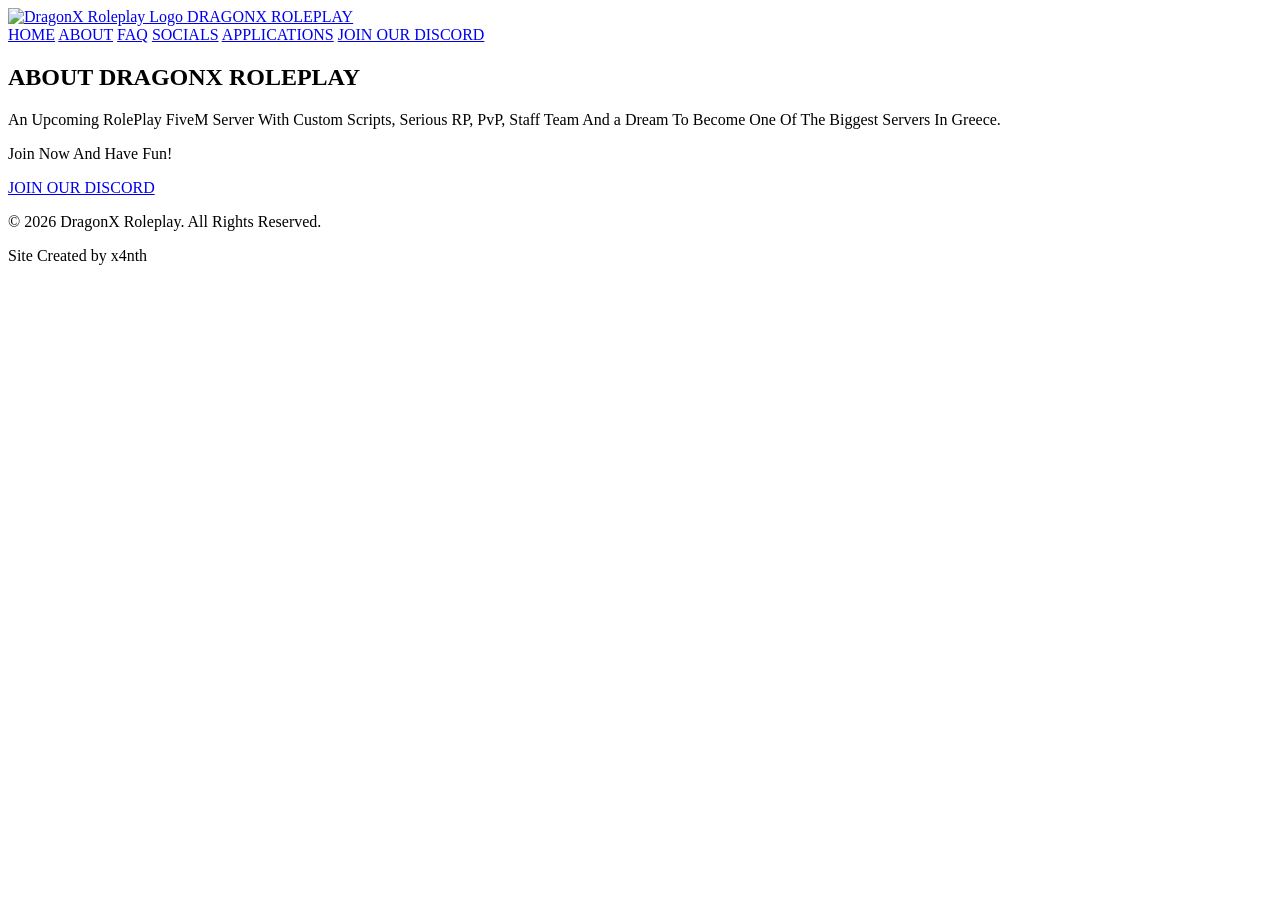
==== about.html @ df118b9e "Create about.html" ====
<!DOCTYPE html>
<html lang="en">
<head>
    <meta charset="UTF-8">
    <meta name="viewport" content="width=device-width, initial-scale=1.0">

    <title>About | DragonX Roleplay</title>

    <link rel="stylesheet" href="style.css">
</head>

<body>

    <!-- ================= NAVBAR ================= -->
    <header class="navbar">

        <div class="nav-left">
            <a href="index.html" class="brand">
                <img src="DragonX_main_logo(1).png" alt="DragonX Roleplay Logo">
                <span>DRAGONX ROLEPLAY</span>
            </a>
        </div>

        <nav class="nav-links">
            <a href="index.html">HOME</a>
            <a href="about.html" class="active">ABOUT</a>
            <a href="faq.html">FAQ</a>
            <a href="socials.html">SOCIALS</a>
            <a href="applications.html">APPLICATIONS</a>

            <a
                href="https://discord.gg/KAFXZauzkg"
                target="_blank"
                rel="noopener noreferrer"
                class="discord-nav"
            >
                JOIN OUR DISCORD
            </a>
        </nav>

    </header>


    <!-- ================= ABOUT PAGE ================= -->
    <main class="about-page">

        <section class="about-content">

            <h1>ABOUT DRAGONX ROLEPLAY</h1>

            <div class="about-line"></div>

            <p>
                An Upcoming RolePlay FiveM Server With Custom Scripts,
                Serious RP, PvP, Staff Team And a Dream To Become One Of
                The Biggest Servers In Greece.
            </p>

            <p>
                Join Now And Have Fun!
            </p>

            <a
                href="https://discord.gg/KAFXZauzkg"
                target="_blank"
                rel="noopener noreferrer"
                class="discord-button"
            >
                JOIN OUR DISCORD
            </a>

        </section>

    </main>


    <!-- ================= FOOTER ================= -->
    <footer class="footer">
        <p>© 2026 DragonX Roleplay. All Rights Reserved.</p>
        <p>Site Created by x4nth</p>
    </footer>


    <script src="script.js"></script>

</body>
</html>
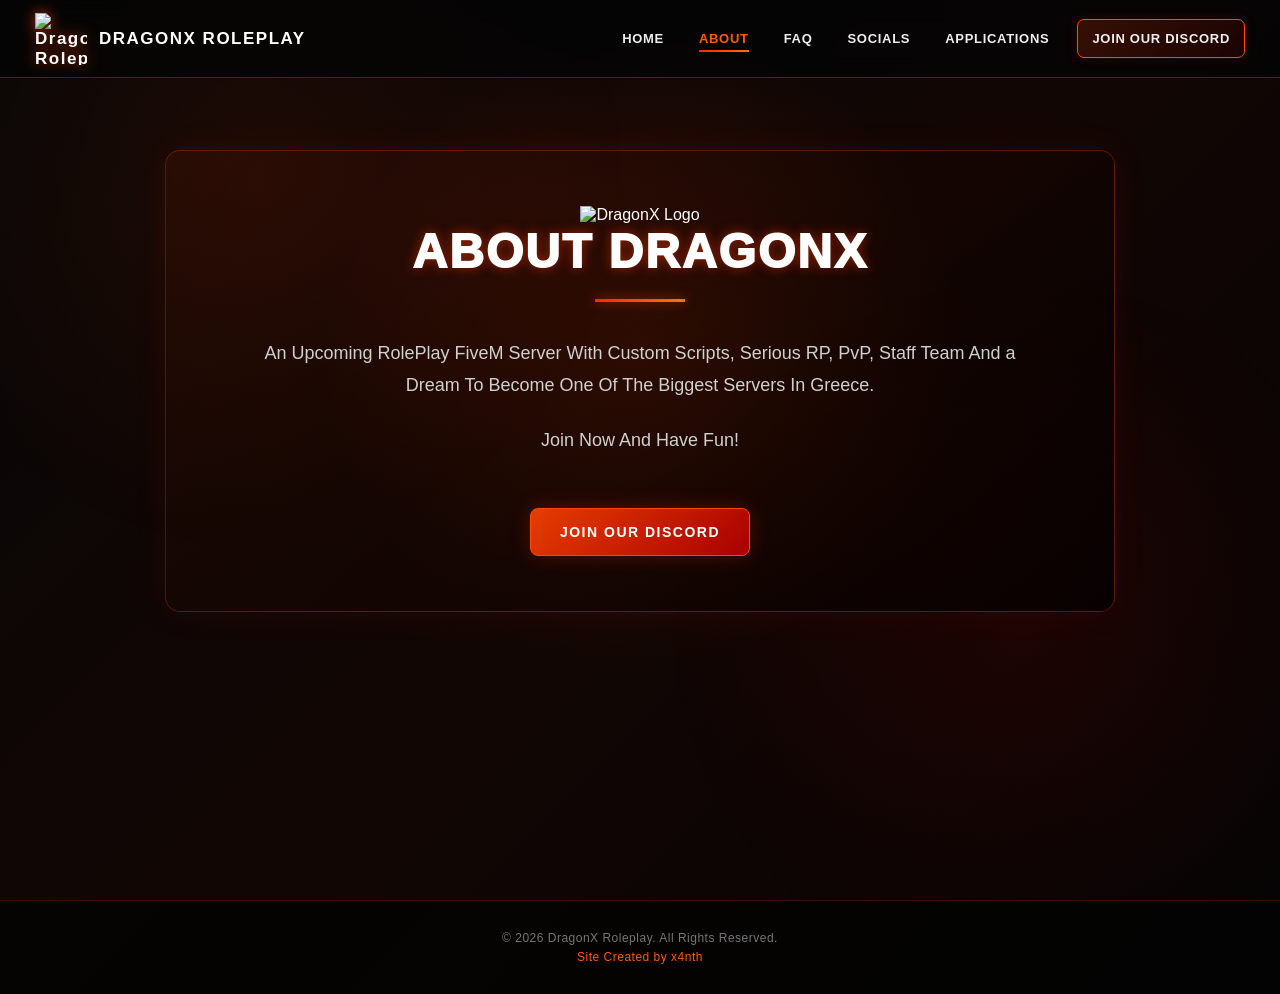
==== commit 3c4f1ae9: "Update about.html" ====
--- a/about.html
+++ b/about.html
@@ -11,77 +11,99 @@
 
 <body>
 
-    <!-- ================= NAVBAR ================= -->
-    <header class="navbar">
+<header class="navbar">
 
-        <div class="nav-left">
-            <a href="index.html" class="brand">
-                <img src="DragonX_main_logo(1).png" alt="DragonX Roleplay Logo">
-                <span>DRAGONX ROLEPLAY</span>
-            </a>
-        </div>
+    <a href="index.html" class="brand">
+        <img src="dragonx-logo.png" alt="DragonX Roleplay Logo">
+        <span>DRAGONX ROLEPLAY</span>
+    </a>
 
-        <nav class="nav-links">
-            <a href="index.html">HOME</a>
-            <a href="about.html" class="active">ABOUT</a>
-            <a href="faq.html">FAQ</a>
-            <a href="socials.html">SOCIALS</a>
-            <a href="applications.html">APPLICATIONS</a>
+    <nav class="nav-links">
 
-            <a
-                href="https://discord.gg/KAFXZauzkg"
-                target="_blank"
-                rel="noopener noreferrer"
-                class="discord-nav"
-            >
-                JOIN OUR DISCORD
-            </a>
-        </nav>
+        <a href="index.html">HOME</a>
 
-    </header>
+        <a href="about.html" class="active">
+            ABOUT
+        </a>
+
+        <a href="faq.html">
+            FAQ
+        </a>
+
+        <a href="socials.html">
+            SOCIALS
+        </a>
+
+        <a href="applications.html">
+            APPLICATIONS
+        </a>
+
+        <a
+            href="https://discord.gg/KAFXZauzkg"
+            target="_blank"
+            rel="noopener noreferrer"
+            class="discord-nav"
+        >
+            JOIN OUR DISCORD
+        </a>
+
+    </nav>
+
+</header>
 
 
-    <!-- ================= ABOUT PAGE ================= -->
-    <main class="about-page">
+<main class="about-page">
 
-        <section class="about-content">
+    <section class="about-content">
 
-            <h1>ABOUT DRAGONX ROLEPLAY</h1>
+        <img
+            src="dragonx-logo.png"
+            alt="DragonX Logo"
+            class="page-logo"
+        >
 
-            <div class="about-line"></div>
+        <h1>ABOUT DRAGONX</h1>
 
-            <p>
-                An Upcoming RolePlay FiveM Server With Custom Scripts,
-                Serious RP, PvP, Staff Team And a Dream To Become One Of
-                The Biggest Servers In Greece.
-            </p>
+        <div class="about-line"></div>
 
-            <p>
-                Join Now And Have Fun!
-            </p>
+        <p>
+            An Upcoming RolePlay FiveM Server With Custom Scripts,
+            Serious RP, PvP, Staff Team And a Dream To Become One
+            Of The Biggest Servers In Greece.
+        </p>
 
-            <a
-                href="https://discord.gg/KAFXZauzkg"
-                target="_blank"
-                rel="noopener noreferrer"
-                class="discord-button"
-            >
-                JOIN OUR DISCORD
-            </a>
+        <p>
+            Join Now And Have Fun!
+        </p>
 
-        </section>
+        <a
+            href="https://discord.gg/KAFXZauzkg"
+            target="_blank"
+            rel="noopener noreferrer"
+            class="discord-button"
+        >
+            JOIN OUR DISCORD
+        </a>
 
-    </main>
+    </section>
+
+</main>
 
 
-    <!-- ================= FOOTER ================= -->
-    <footer class="footer">
-        <p>© 2026 DragonX Roleplay. All Rights Reserved.</p>
-        <p>Site Created by x4nth</p>
-    </footer>
+<footer class="footer">
+
+    <p>
+        © 2026 DragonX Roleplay. All Rights Reserved.
+    </p>
+
+    <p>
+        Site Created by x4nth
+    </p>
+
+</footer>
 
 
-    <script src="script.js"></script>
+<script src="script.js"></script>
 
 </body>
 </html>
--- a/style.css
+++ b/style.css
@@ -0,0 +1,1510 @@
+/* =========================================
+   DRAGONX ROLEPLAY
+   MAIN STYLE SHEET
+   ========================================= */
+
+
+/* =========================================
+   RESET
+   ========================================= */
+
+* {
+    margin: 0;
+    padding: 0;
+    box-sizing: border-box;
+}
+
+html {
+    scroll-behavior: smooth;
+}
+
+body {
+    min-height: 100vh;
+    font-family: Arial, Helvetica, sans-serif;
+    color: #ffffff;
+    background:
+        radial-gradient(circle at 50% 35%, rgba(255, 70, 0, 0.16), transparent 35%),
+        linear-gradient(135deg, #070707, #120604, #050505);
+    overflow-x: hidden;
+    opacity: 0;
+    transition: opacity 0.5s ease;
+}
+
+body.page-loaded {
+    opacity: 1;
+}
+
+body.page-exit {
+    opacity: 0;
+}
+
+
+/* =========================================
+   GLOBAL BACKGROUND
+   ========================================= */
+
+body::before {
+    content: "";
+    position: fixed;
+    inset: 0;
+    pointer-events: none;
+    z-index: -1;
+
+    background:
+        radial-gradient(
+            circle at 20% 20%,
+            rgba(255, 70, 0, 0.08),
+            transparent 30%
+        ),
+        radial-gradient(
+            circle at 80% 70%,
+            rgba(255, 0, 0, 0.07),
+            transparent 30%
+        );
+}
+
+
+/* =========================================
+   NAVBAR
+   ========================================= */
+
+.navbar {
+    position: fixed;
+    top: 0;
+    left: 0;
+
+    width: 100%;
+    min-height: 78px;
+
+    display: flex;
+    align-items: center;
+    justify-content: space-between;
+
+    padding: 10px 35px;
+
+    background: rgba(5, 5, 5, 0.88);
+    border-bottom: 1px solid rgba(255, 70, 0, 0.35);
+
+    backdrop-filter: blur(12px);
+
+    z-index: 1000;
+
+    transition:
+        background 0.3s ease,
+        box-shadow 0.3s ease;
+}
+
+.navbar.scrolled {
+    background: rgba(3, 3, 3, 0.97);
+
+    box-shadow:
+        0 5px 30px rgba(255, 50, 0, 0.15);
+}
+
+
+/* =========================================
+   BRAND
+   ========================================= */
+
+.brand {
+    display: flex;
+    align-items: center;
+    gap: 12px;
+
+    color: white;
+    text-decoration: none;
+
+    font-size: 17px;
+    font-weight: 900;
+    letter-spacing: 1.5px;
+}
+
+.brand img {
+    width: 52px;
+    height: 52px;
+
+    object-fit: contain;
+
+    filter:
+        drop-shadow(0 0 7px rgba(255, 60, 0, 0.7));
+
+    transition: transform 0.3s ease;
+}
+
+.brand:hover img {
+    transform: rotate(-4deg) scale(1.08);
+}
+
+
+/* =========================================
+   NAVIGATION LINKS
+   ========================================= */
+
+.nav-links {
+    display: flex;
+    align-items: center;
+    gap: 7px;
+}
+
+.nav-links a {
+    position: relative;
+
+    padding: 11px 14px;
+
+    color: #eeeeee;
+    text-decoration: none;
+
+    font-size: 13px;
+    font-weight: 800;
+    letter-spacing: 0.7px;
+
+    transition:
+        color 0.25s ease,
+        background 0.25s ease,
+        transform 0.25s ease;
+}
+
+.nav-links a::after {
+    content: "";
+
+    position: absolute;
+
+    left: 14px;
+    right: 14px;
+    bottom: 5px;
+
+    height: 2px;
+
+    background: linear-gradient(
+        90deg,
+        #ff2600,
+        #ff7300
+    );
+
+    transform: scaleX(0);
+    transform-origin: center;
+
+    transition: transform 0.25s ease;
+}
+
+.nav-links a:hover {
+    color: #ff6a00;
+}
+
+.nav-links a:hover::after,
+.nav-links a.active::after {
+    transform: scaleX(1);
+}
+
+.nav-links a.active {
+    color: #ff5a00;
+}
+
+
+/* =========================================
+   DISCORD NAV BUTTON
+   ========================================= */
+
+.discord-nav {
+    margin-left: 7px;
+
+    border: 1px solid #ff4b00;
+    border-radius: 7px;
+
+    background:
+        linear-gradient(
+            135deg,
+            rgba(255, 60, 0, 0.2),
+            rgba(180, 0, 0, 0.12)
+        );
+
+    box-shadow:
+        0 0 12px rgba(255, 50, 0, 0.15);
+}
+
+.discord-nav::after {
+    display: none;
+}
+
+.discord-nav:hover {
+    color: white !important;
+
+    background:
+        linear-gradient(
+            135deg,
+            #ff4b00,
+            #c90000
+        );
+
+    transform: translateY(-2px);
+
+    box-shadow:
+        0 0 20px rgba(255, 60, 0, 0.4);
+}
+
+
+/* =========================================
+   HOME
+   ========================================= */
+
+.home {
+    min-height: 100vh;
+
+    display: flex;
+    align-items: center;
+    justify-content: center;
+
+    padding: 120px 25px 80px;
+
+    text-align: center;
+
+    position: relative;
+}
+
+.home::before {
+    content: "";
+
+    position: absolute;
+    inset: 0;
+
+    background:
+        radial-gradient(
+            ellipse at center,
+            rgba(255, 60, 0, 0.13),
+            transparent 55%
+        );
+
+    pointer-events: none;
+}
+
+.home-content {
+    position: relative;
+    z-index: 1;
+
+    display: flex;
+    align-items: center;
+    flex-direction: column;
+}
+
+
+/* =========================================
+   HOME LOGO
+   ========================================= */
+
+.home-logo {
+    width: min(390px, 75vw);
+
+    max-height: 390px;
+
+    object-fit: contain;
+
+    filter:
+        drop-shadow(0 0 15px rgba(255, 50, 0, 0.55))
+        drop-shadow(0 0 45px rgba(255, 30, 0, 0.2));
+
+    animation: logoFloat 4s ease-in-out infinite;
+}
+
+@keyframes logoFloat {
+
+    0%,
+    100% {
+        transform: translateY(0);
+    }
+
+    50% {
+        transform: translateY(-10px);
+    }
+}
+
+
+/* =========================================
+   WELCOME TEXT
+   ========================================= */
+
+.welcome-text {
+    margin-top: 10px;
+
+    min-height: 58px;
+
+    color: white;
+
+    font-size: clamp(27px, 5vw, 55px);
+    font-weight: 950;
+
+    letter-spacing: 3px;
+
+    text-shadow:
+        0 0 8px rgba(255, 70, 0, 0.8),
+        0 0 25px rgba(255, 30, 0, 0.45);
+}
+
+#welcomeText {
+    border-right: 3px solid #ff4b00;
+
+    padding-right: 7px;
+
+    animation: cursorBlink 0.8s infinite;
+}
+
+@keyframes cursorBlink {
+
+    0%,
+    50% {
+        border-color: #ff4b00;
+    }
+
+    51%,
+    100% {
+        border-color: transparent;
+    }
+}
+
+
+/* =========================================
+   HOME DESCRIPTION
+   ========================================= */
+
+.home-description {
+    margin-top: 10px;
+
+    color: #bdbdbd;
+
+    font-size: 14px;
+    letter-spacing: 3px;
+}
+
+
+/* =========================================
+   BUTTONS
+   ========================================= */
+
+.discord-button {
+    position: relative;
+
+    display: inline-flex;
+    align-items: center;
+    justify-content: center;
+
+    margin-top: 30px;
+
+    min-width: 220px;
+    padding: 15px 28px;
+
+    color: white;
+    text-decoration: none;
+
+    border: 1px solid #ff4b00;
+    border-radius: 8px;
+
+    background:
+        linear-gradient(
+            135deg,
+            #e63d00,
+            #a90000
+        );
+
+    font-size: 14px;
+    font-weight: 900;
+    letter-spacing: 1.5px;
+
+    overflow: hidden;
+
+    box-shadow:
+        0 0 20px rgba(255, 50, 0, 0.25);
+
+    transition:
+        transform 0.25s ease,
+        box-shadow 0.25s ease;
+}
+
+.discord-button:hover {
+    transform: translateY(-4px) scale(1.03);
+
+    box-shadow:
+        0 0 20px rgba(255, 70, 0, 0.55),
+        0 0 50px rgba(255, 30, 0, 0.2);
+}
+
+.discord-button.clicked {
+    transform: scale(0.96);
+}
+
+
+/* =========================================
+   RIPPLE
+   ========================================= */
+
+.button-ripple {
+    position: absolute;
+
+    width: 10px;
+    height: 10px;
+
+    background: rgba(255, 255, 255, 0.4);
+
+    border-radius: 50%;
+
+    transform: translate(-50%, -50%);
+
+    animation: ripple 0.6s linear;
+
+    pointer-events: none;
+}
+
+@keyframes ripple {
+
+    from {
+        width: 10px;
+        height: 10px;
+        opacity: 0.8;
+    }
+
+    to {
+        width: 500px;
+        height: 500px;
+        opacity: 0;
+    }
+}
+
+
+/* =========================================
+   GENERAL PAGE CONTENT
+   ========================================= */
+
+.about-page,
+.faq-page,
+.socials-page,
+.applications-page {
+    min-height: 100vh;
+
+    padding:
+        150px
+        25px
+        100px;
+
+    display: flex;
+    justify-content: center;
+    align-items: flex-start;
+}
+
+.about-content,
+.faq-content,
+.socials-content,
+.applications-content {
+    width: min(950px, 100%);
+    text-align: center;
+}
+
+
+/* =========================================
+   PAGE TITLES
+   ========================================= */
+
+.about-content h1,
+.faq-content h1,
+.socials-content h1,
+.applications-content > h1 {
+    font-size: clamp(28px, 5vw, 48px);
+
+    font-weight: 950;
+
+    letter-spacing: 2px;
+
+    text-shadow:
+        0 0 12px rgba(255, 60, 0, 0.5);
+}
+
+.about-line,
+.faq-line,
+.socials-line,
+.applications-line {
+    width: 90px;
+    height: 3px;
+
+    margin: 20px auto 35px;
+
+    background:
+        linear-gradient(
+            90deg,
+            #ff2800,
+            #ff7500
+        );
+
+    box-shadow:
+        0 0 12px rgba(255, 70, 0, 0.7);
+}
+
+
+/* =========================================
+   ABOUT
+   ========================================= */
+
+.about-content {
+    padding: 55px 45px;
+
+    background:
+        linear-gradient(
+            145deg,
+            rgba(255, 55, 0, 0.07),
+            rgba(0, 0, 0, 0.65)
+        );
+
+    border: 1px solid rgba(255, 70, 0, 0.3);
+    border-radius: 15px;
+
+    box-shadow:
+        0 0 35px rgba(255, 40, 0, 0.08);
+}
+
+.about-content p {
+    max-width: 780px;
+
+    margin: 0 auto 22px;
+
+    color: #d0d0d0;
+
+    font-size: 18px;
+    line-height: 1.8;
+}
+
+
+/* =========================================
+   FAQ
+   ========================================= */
+
+.faq-content {
+    text-align: center;
+}
+
+.faq-item {
+    margin-bottom: 13px;
+
+    text-align: left;
+
+    border: 1px solid rgba(255, 70, 0, 0.3);
+    border-radius: 10px;
+
+    overflow: hidden;
+
+    background: rgba(10, 10, 10, 0.75);
+
+    transition:
+        border-color 0.25s ease,
+        box-shadow 0.25s ease;
+}
+
+.faq-item:hover {
+    border-color: rgba(255, 80, 0, 0.7);
+}
+
+.faq-item.open {
+    box-shadow:
+        0 0 20px rgba(255, 50, 0, 0.12);
+}
+
+.faq-question {
+    width: 100%;
+
+    display: flex;
+    align-items: center;
+    justify-content: space-between;
+
+    padding: 20px;
+
+    border: 0;
+
+    background: transparent;
+
+    color: white;
+
+    font-size: 16px;
+    font-weight: 800;
+
+    text-align: left;
+
+    cursor: pointer;
+}
+
+.faq-question span {
+    color: #ff5a00;
+
+    font-size: 25px;
+
+    transition: transform 0.25s ease;
+}
+
+.faq-item.open .faq-question span {
+    transform: rotate(180deg);
+}
+
+.faq-answer {
+    max-height: 0;
+
+    overflow: hidden;
+
+    transition:
+        max-height 0.35s ease;
+}
+
+.faq-answer p {
+    padding: 0 20px 20px;
+
+    color: #bdbdbd;
+
+    line-height: 1.7;
+}
+
+
+/* =========================================
+   SOCIALS
+   ========================================= */
+
+.socials-description {
+    max-width: 650px;
+
+    margin: 0 auto 35px;
+
+    color: #aaa;
+
+    line-height: 1.7;
+}
+
+.social-card {
+    display: flex;
+    align-items: center;
+
+    width: min(650px, 100%);
+
+    margin: 15px auto;
+
+    padding: 20px 25px;
+
+    color: white;
+    text-decoration: none;
+
+    border: 1px solid rgba(255, 70, 0, 0.3);
+    border-radius: 12px;
+
+    background:
+        linear-gradient(
+            110deg,
+            rgba(255, 50, 0, 0.08),
+            rgba(0, 0, 0, 0.65)
+        );
+
+    transition:
+        transform 0.25s ease,
+        border-color 0.25s ease,
+        box-shadow 0.25s ease;
+}
+
+.social-card:hover {
+    transform: translateX(7px);
+
+    border-color: #ff5500;
+
+    box-shadow:
+        0 0 25px rgba(255, 50, 0, 0.2);
+}
+
+.social-icon {
+    width: 55px;
+    height: 55px;
+
+    display: flex;
+    align-items: center;
+    justify-content: center;
+
+    margin-right: 18px;
+
+    border-radius: 12px;
+
+    background:
+        linear-gradient(
+            135deg,
+            #ff4b00,
+            #b40000
+        );
+
+    box-shadow:
+        0 0 18px rgba(255, 50, 0, 0.25);
+}
+
+.social-icon svg {
+    width: 28px;
+    height: 28px;
+
+    fill: white;
+}
+
+.discord-symbol {
+    font-size: 25px;
+    font-weight: 950;
+}
+
+.social-info {
+    flex: 1;
+    text-align: left;
+}
+
+.social-info h2 {
+    font-size: 16px;
+    letter-spacing: 1px;
+}
+
+.social-info p {
+    margin-top: 5px;
+
+    color: #999;
+
+    font-size: 13px;
+}
+
+.social-arrow {
+    color: #ff5a00;
+
+    font-size: 25px;
+}
+
+
+/* =========================================
+   APPLICATIONS
+   ========================================= */
+
+.application-warning {
+    max-width: 850px;
+
+    margin: 0 auto 25px;
+
+    padding: 25px;
+
+    text-align: left;
+
+    border: 1px solid #ff4b00;
+    border-left: 5px solid #ff2600;
+    border-radius: 10px;
+
+    background:
+        linear-gradient(
+            135deg,
+            rgba(255, 50, 0, 0.13),
+            rgba(20, 5, 3, 0.9)
+        );
+
+    box-shadow:
+        0 0 25px rgba(255, 50, 0, 0.1);
+}
+
+.warning-title {
+    display: flex;
+    align-items: center;
+    gap: 10px;
+
+    margin-bottom: 15px;
+
+    color: #ff6500;
+
+    font-size: 22px;
+    font-weight: 950;
+}
+
+.warning-icon {
+    font-size: 25px;
+}
+
+.application-warning p {
+    margin-top: 10px;
+
+    color: #ddd;
+
+    line-height: 1.7;
+}
+
+
+/* =========================================
+   APPLICATION BUTTON
+   ========================================= */
+
+.application-main-button,
+.private-chat-button {
+    padding: 15px 30px;
+
+    border: 1px solid #ff4b00;
+    border-radius: 8px;
+
+    color: white;
+
+    background:
+        linear-gradient(
+            135deg,
+            #e83f00,
+            #a90000
+        );
+
+    font-size: 14px;
+    font-weight: 900;
+    letter-spacing: 1px;
+
+    cursor: pointer;
+
+    box-shadow:
+        0 0 18px rgba(255, 50, 0, 0.2);
+
+    transition:
+        transform 0.25s ease,
+        box-shadow 0.25s ease;
+}
+
+.application-main-button:hover,
+.private-chat-button:hover {
+    transform: translateY(-3px);
+
+    box-shadow:
+        0 0 25px rgba(255, 60, 0, 0.45);
+}
+
+
+/* =========================================
+   ROLE SELECTION
+   ========================================= */
+
+.role-selection {
+    max-width: 850px;
+
+    margin: 30px auto;
+
+    padding: 30px;
+
+    border: 1px solid rgba(255, 70, 0, 0.35);
+    border-radius: 12px;
+
+    background: rgba(8, 8, 8, 0.85);
+}
+
+.role-selection h2 {
+    margin-bottom: 10px;
+}
+
+.role-selection p {
+    color: #aaa;
+}
+
+.role-buttons {
+    display: grid;
+
+    grid-template-columns: repeat(2, 1fr);
+
+    gap: 15px;
+
+    margin-top: 25px;
+}
+
+.role-button {
+    padding: 17px;
+
+    border: 1px solid rgba(255, 70, 0, 0.4);
+    border-radius: 8px;
+
+    color: white;
+
+    background: #111;
+
+    font-weight: 900;
+
+    cursor: pointer;
+
+    transition:
+        background 0.25s ease,
+        transform 0.25s ease,
+        border-color 0.25s ease;
+}
+
+.role-button:hover {
+    background:
+        linear-gradient(
+            135deg,
+            #e53f00,
+            #a60000
+        );
+
+    border-color: #ff5a00;
+
+    transform: translateY(-3px);
+}
+
+
+/* =========================================
+   APPLICATION FORM
+   ========================================= */
+
+.application-form {
+    max-width: 850px;
+
+    margin: 30px auto;
+
+    padding: 35px;
+
+    text-align: left;
+
+    border: 1px solid rgba(255, 70, 0, 0.35);
+    border-radius: 12px;
+
+    background: rgba(8, 8, 8, 0.9);
+}
+
+.application-form h2 {
+    margin-bottom: 20px;
+
+    text-align: center;
+}
+
+.selected-role {
+    margin-bottom: 25px;
+
+    padding: 13px;
+
+    border-radius: 7px;
+
+    background: rgba(255, 60, 0, 0.08);
+
+    color: #aaa;
+}
+
+.selected-role strong {
+    color: #ff6200;
+}
+
+.application-form label {
+    display: block;
+
+    margin-bottom: 10px;
+
+    font-weight: 800;
+}
+
+.application-form textarea,
+.chat-input-area textarea {
+    width: 100%;
+
+    resize: vertical;
+
+    padding: 15px;
+
+    border: 1px solid rgba(255, 70, 0, 0.3);
+    border-radius: 8px;
+
+    outline: none;
+
+    color: white;
+
+    background: #0d0d0d;
+
+    font-family: inherit;
+
+    transition:
+        border-color 0.25s ease,
+        box-shadow 0.25s ease;
+}
+
+.application-form textarea:focus,
+.chat-input-area textarea:focus {
+    border-color: #ff5500;
+
+    box-shadow:
+        0 0 15px rgba(255, 60, 0, 0.15);
+}
+
+.private-chat-info {
+    margin: 25px 0;
+
+    padding: 20px;
+
+    border-left: 3px solid #ff4b00;
+
+    background: rgba(255, 50, 0, 0.05);
+}
+
+.private-chat-info h3 {
+    color: #ff5c00;
+
+    margin-bottom: 8px;
+}
+
+.private-chat-info p {
+    margin-top: 7px;
+
+    color: #aaa;
+
+    line-height: 1.6;
+}
+
+
+/* =========================================
+   PRIVATE CHAT
+   ========================================= */
+
+.private-chat {
+    max-width: 850px;
+
+    margin: 30px auto;
+
+    overflow: hidden;
+
+    text-align: left;
+
+    border: 1px solid #ff4b00;
+    border-radius: 12px;
+
+    background: #080808;
+
+    box-shadow:
+        0 0 35px rgba(255, 50, 0, 0.15);
+}
+
+.private-chat-header {
+    display: flex;
+    align-items: center;
+    justify-content: space-between;
+
+    padding: 18px 20px;
+
+    border-bottom: 1px solid rgba(255, 70, 0, 0.3);
+
+    background:
+        linear-gradient(
+            90deg,
+            rgba(255, 50, 0, 0.12),
+            transparent
+        );
+}
+
+.private-chat-header h2 {
+    font-size: 16px;
+}
+
+.close-chat {
+    width: 35px;
+    height: 35px;
+
+    border: 1px solid rgba(255, 70, 0, 0.4);
+    border-radius: 6px;
+
+    color: white;
+
+    background: #111;
+
+    font-size: 25px;
+
+    cursor: pointer;
+}
+
+.close-chat:hover {
+    background: #b90000;
+}
+
+.chat-messages {
+    min-height: 300px;
+    max-height: 450px;
+
+    overflow-y: auto;
+
+    padding: 20px;
+}
+
+.chat-message {
+    max-width: 80%;
+
+    margin-bottom: 15px;
+
+    padding: 12px 15px;
+
+    border-radius: 10px;
+
+    background: #151515;
+}
+
+.chat-message strong {
+    color: #ff6200;
+
+    font-size: 13px;
+}
+
+.chat-message p {
+    margin-top: 6px;
+
+    color: #ddd;
+
+    line-height: 1.5;
+}
+
+.user-message {
+    margin-left: auto;
+
+    border-right: 3px solid #ff4b00;
+}
+
+.staff-message {
+    border-left: 3px solid #ff4b00;
+}
+
+.chat-input-area {
+    padding: 15px;
+
+    border-top: 1px solid rgba(255, 70, 0, 0.25);
+}
+
+.chat-controls {
+    display: flex;
+
+    align-items: center;
+    justify-content: flex-end;
+
+    gap: 10px;
+
+    margin-top: 10px;
+}
+
+.photo-button,
+.send-button {
+    padding: 10px 16px;
+
+    border: 1px solid rgba(255, 70, 0, 0.5);
+    border-radius: 6px;
+
+    color: white;
+
+    background: #111;
+
+    font-size: 12px;
+    font-weight: 800;
+
+    cursor: pointer;
+
+    transition: 0.25s ease;
+}
+
+.photo-button:hover,
+.send-button:hover {
+    background: #d83c00;
+
+    border-color: #ff5a00;
+}
+
+
+/* =========================================
+   LOADING SCREEN
+   ========================================= */
+
+#loading-screen {
+    position: fixed;
+
+    inset: 0;
+
+    z-index: 9999;
+
+    display: flex;
+    align-items: center;
+    justify-content: center;
+    flex-direction: column;
+
+    gap: 20px;
+
+    background:
+        radial-gradient(
+            circle,
+            rgba(255, 60, 0, 0.14),
+            #030303 65%
+        );
+
+    transition:
+        opacity 0.7s ease,
+        visibility 0.7s ease;
+}
+
+#loading-screen.loaded {
+    opacity: 0;
+    visibility: hidden;
+}
+
+.loading-logo {
+    width: 170px;
+
+    object-fit: contain;
+
+    animation: loadingSpin 2s linear infinite;
+
+    filter:
+        drop-shadow(0 0 15px rgba(255, 60, 0, 0.7));
+}
+
+@keyframes loadingSpin {
+
+    from {
+        transform: rotate(0deg);
+    }
+
+    to {
+        transform: rotate(360deg);
+    }
+}
+
+.loading-text {
+    color: #ff5a00;
+
+    font-size: 14px;
+    font-weight: 900;
+
+    letter-spacing: 5px;
+}
+
+.loading-text span {
+    animation: loadingDots 1.2s infinite;
+}
+
+.loading-text span:nth-child(2) {
+    animation-delay: 0.2s;
+}
+
+.loading-text span:nth-child(3) {
+    animation-delay: 0.4s;
+}
+
+@keyframes loadingDots {
+
+    0%,
+    20% {
+        opacity: 0;
+    }
+
+    50%,
+    100% {
+        opacity: 1;
+    }
+}
+
+
+/* =========================================
+   HIDDEN
+   ========================================= */
+
+.hidden {
+    display: none !important;
+}
+
+
+/* =========================================
+   FOOTER
+   ========================================= */
+
+.footer {
+    width: 100%;
+
+    padding: 25px 20px;
+
+    text-align: center;
+
+    border-top: 1px solid rgba(255, 70, 0, 0.2);
+
+    background: rgba(3, 3, 3, 0.8);
+}
+
+.footer p {
+    margin: 5px 0;
+
+    color: #777;
+
+    font-size: 12px;
+    letter-spacing: 0.5px;
+}
+
+.footer p:last-child {
+    color: #ff5a00;
+}
+
+
+/* =========================================
+   MOBILE MENU
+   ========================================= */
+
+.mobile-menu-button {
+    display: none;
+
+    width: 42px;
+    height: 42px;
+
+    border: 1px solid rgba(255, 70, 0, 0.5);
+    border-radius: 7px;
+
+    color: white;
+
+    background: #111;
+
+    font-size: 22px;
+
+    cursor: pointer;
+}
+
+
+/* =========================================
+   RESPONSIVE
+   ========================================= */
+
+@media (max-width: 1000px) {
+
+    .navbar {
+        padding: 10px 20px;
+    }
+
+    .brand span {
+        display: none;
+    }
+
+    .nav-links {
+        gap: 2px;
+    }
+
+    .nav-links a {
+        padding: 10px 8px;
+
+        font-size: 11px;
+    }
+
+}
+
+
+@media (max-width: 750px) {
+
+    .navbar {
+        min-height: 68px;
+    }
+
+    .brand img {
+        width: 46px;
+        height: 46px;
+    }
+
+    .mobile-menu-button {
+        display: block;
+    }
+
+    .nav-links {
+        position: absolute;
+
+        top: 68px;
+        left: 0;
+
+        width: 100%;
+
+        display: none;
+        flex-direction: column;
+        align-items: stretch;
+
+        padding: 12px;
+
+        background: rgba(5, 5, 5, 0.98);
+
+        border-bottom: 1px solid rgba(255, 70, 0, 0.3);
+    }
+
+    .nav-links.mobile-open {
+        display: flex;
+    }
+
+    .nav-links a {
+        width: 100%;
+
+        padding: 14px;
+
+        text-align: center;
+    }
+
+    .discord-nav {
+        margin-left: 0;
+    }
+
+    .home {
+        padding-top: 110px;
+    }
+
+    .home-logo {
+        width: min(300px, 80vw);
+    }
+
+    .welcome-text {
+        font-size: clamp(23px, 7vw, 40px);
+        letter-spacing: 1px;
+    }
+
+    .home-description {
+        font-size: 11px;
+        letter-spacing: 1.5px;
+    }
+
+    .about-page,
+    .faq-page,
+    .socials-page,
+    .applications-page {
+        padding:
+            110px
+            15px
+            70px;
+    }
+
+    .about-content {
+        padding: 35px 20px;
+    }
+
+    .about-content p {
+        font-size: 16px;
+    }
+
+    .role-buttons {
+        grid-template-columns: 1fr;
+    }
+
+    .application-form {
+        padding: 25px 18px;
+    }
+
+    .chat-message {
+        max-width: 92%;
+    }
+
+}
+
+
+@media (max-width: 450px) {
+
+    .home-logo {
+        width: 240px;
+    }
+
+    .welcome-text {
+        font-size: 24px;
+    }
+
+    .discord-button {
+        min-width: 190px;
+        padding: 13px 20px;
+    }
+
+    .social-card {
+        padding: 15px;
+    }
+
+    .social-icon {
+        width: 45px;
+        height: 45px;
+        margin-right: 12px;
+    }
+
+    .social-info h2 {
+        font-size: 14px;
+    }
+
+    .social-info p {
+        font-size: 11px;
+    }
+
+}
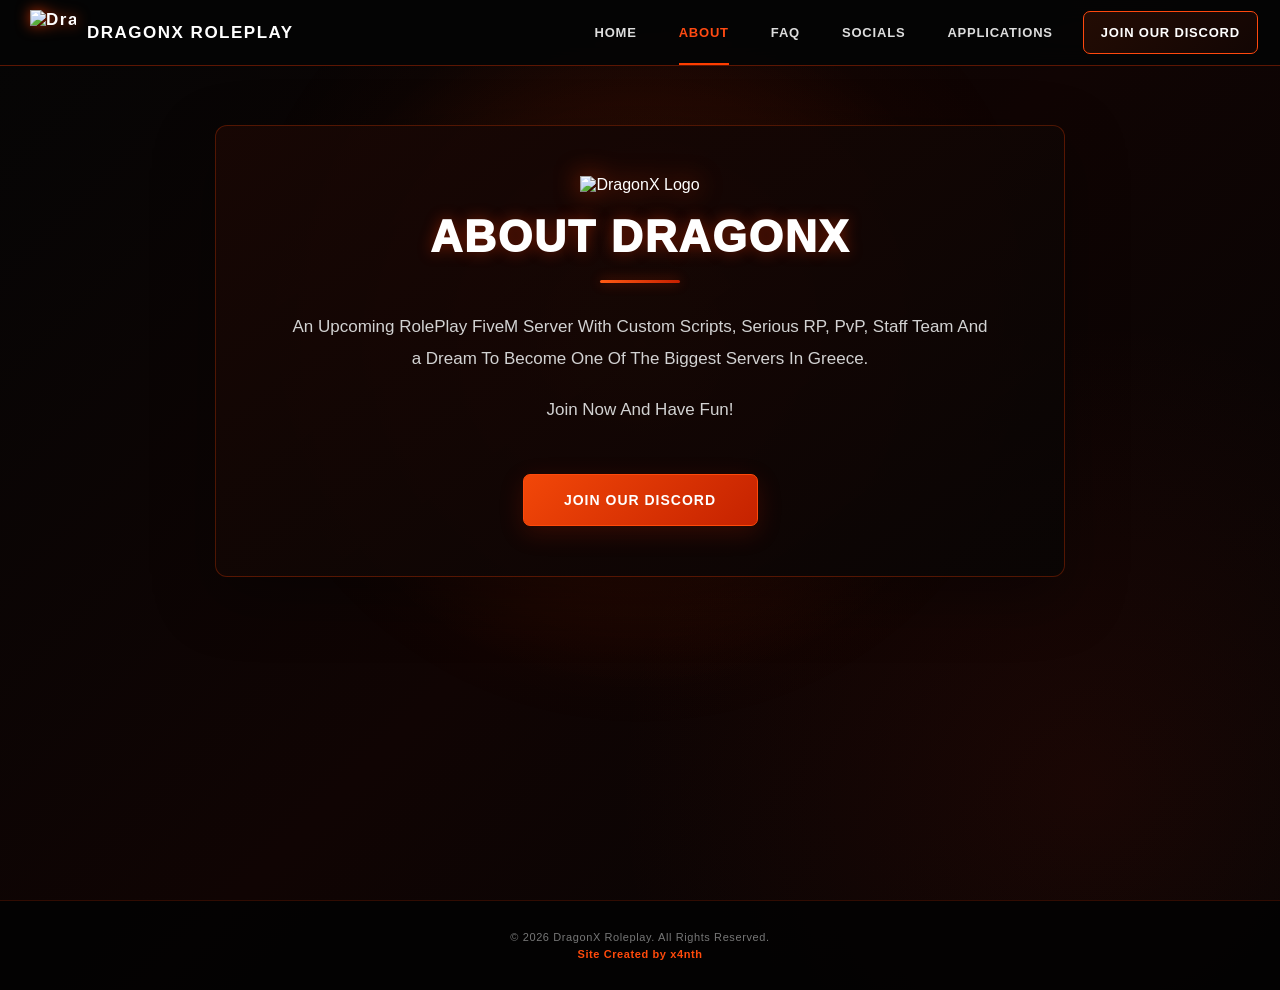
==== commit 0b95ffa0: "Update about.html" ====
--- a/about.html
+++ b/about.html
@@ -14,7 +14,7 @@
 <header class="navbar">
 
     <a href="index.html" class="brand">
-        <img src="dragonx-logo.png" alt="DragonX Roleplay Logo">
+        <img src="images/DragonX_main_logo.png" alt="DragonX Roleplay Logo">
         <span>DRAGONX ROLEPLAY</span>
     </a>
 
@@ -57,7 +57,7 @@
     <section class="about-content">
 
         <img
-            src="dragonx-logo.png"
+            src="images/DragonX_main_logo.png"
             alt="DragonX Logo"
             class="page-logo"
         >
--- a/style.css
+++ b/style.css
@@ -1,12 +1,12 @@
-/* =========================================
+/* =========================================================
    DRAGONX ROLEPLAY
    MAIN STYLE SHEET
-   ========================================= */
-
-
-/* =========================================
+   ========================================================= */
+
+
+/* =========================================================
    RESET
-   ========================================= */
+   ========================================================= */
 
 * {
     margin: 0;
@@ -20,70 +20,84 @@
 
 body {
     min-height: 100vh;
-    font-family: Arial, Helvetica, sans-serif;
+
+    font-family:
+        Arial,
+        Helvetica,
+        sans-serif;
+
     color: #ffffff;
-    background:
-        radial-gradient(circle at 50% 35%, rgba(255, 70, 0, 0.16), transparent 35%),
-        linear-gradient(135deg, #070707, #120604, #050505);
-    overflow-x: hidden;
-    opacity: 0;
-    transition: opacity 0.5s ease;
-}
-
-body.page-loaded {
-    opacity: 1;
-}
-
-body.page-exit {
-    opacity: 0;
-}
-
-
-/* =========================================
-   GLOBAL BACKGROUND
-   ========================================= */
-
-body::before {
-    content: "";
-    position: fixed;
-    inset: 0;
-    pointer-events: none;
-    z-index: -1;
 
     background:
         radial-gradient(
-            circle at 20% 20%,
-            rgba(255, 70, 0, 0.08),
-            transparent 30%
+            circle at 50% 35%,
+            rgba(255, 65, 0, 0.18),
+            transparent 38%
         ),
         radial-gradient(
-            circle at 80% 70%,
-            rgba(255, 0, 0, 0.07),
-            transparent 30%
-        );
-}
-
-
-/* =========================================
+            circle at 85% 80%,
+            rgba(180, 25, 0, 0.10),
+            transparent 35%
+        ),
+        linear-gradient(
+            135deg,
+            #050505 0%,
+            #100403 50%,
+            #050505 100%
+        );
+
+    overflow-x: hidden;
+}
+
+
+/* =========================================================
+   GLOBAL
+   ========================================================= */
+
+a {
+    color: inherit;
+    text-decoration: none;
+}
+
+button,
+input,
+textarea {
+    font-family: inherit;
+}
+
+button {
+    cursor: pointer;
+}
+
+::selection {
+    background: #ff3d00;
+    color: #ffffff;
+}
+
+
+/* =========================================================
    NAVBAR
-   ========================================= */
+   ========================================================= */
 
 .navbar {
     position: fixed;
+
     top: 0;
     left: 0;
 
     width: 100%;
-    min-height: 78px;
+    height: 66px;
 
     display: flex;
     align-items: center;
     justify-content: space-between;
 
-    padding: 10px 35px;
-
-    background: rgba(5, 5, 5, 0.88);
-    border-bottom: 1px solid rgba(255, 70, 0, 0.35);
+    padding: 0 22px 0 30px;
+
+    background: rgba(5, 5, 5, 0.94);
+
+    border-bottom:
+        1px solid rgba(255, 55, 0, 0.35);
 
     backdrop-filter: blur(12px);
 
@@ -95,214 +109,300 @@
 }
 
 .navbar.scrolled {
-    background: rgba(3, 3, 3, 0.97);
+    background: rgba(3, 3, 3, 0.98);
 
     box-shadow:
-        0 5px 30px rgba(255, 50, 0, 0.15);
-}
-
-
-/* =========================================
+        0 5px 30px rgba(0, 0, 0, 0.45);
+}
+
+
+/* =========================================================
    BRAND
-   ========================================= */
+   ========================================================= */
 
 .brand {
     display: flex;
+
     align-items: center;
-    gap: 12px;
-
-    color: white;
-    text-decoration: none;
+
+    gap: 11px;
+
+    min-width: 0;
+
+    color: #ffffff;
 
     font-size: 17px;
     font-weight: 900;
+
     letter-spacing: 1.5px;
+
+    white-space: nowrap;
 }
 
 .brand img {
-    width: 52px;
-    height: 52px;
+    width: 46px;
+    height: 46px;
+
+    display: block;
 
     object-fit: contain;
 
+    flex-shrink: 0;
+
     filter:
-        drop-shadow(0 0 7px rgba(255, 60, 0, 0.7));
-
-    transition: transform 0.3s ease;
+        drop-shadow(
+            0 0 7px rgba(255, 60, 0, 0.75)
+        );
+
+    transition:
+        transform 0.3s ease,
+        filter 0.3s ease;
 }
 
 .brand:hover img {
-    transform: rotate(-4deg) scale(1.08);
-}
-
-
-/* =========================================
-   NAVIGATION LINKS
-   ========================================= */
+    transform: scale(1.08) rotate(-2deg);
+
+    filter:
+        drop-shadow(
+            0 0 13px rgba(255, 70, 0, 0.95)
+        );
+}
+
+
+/* =========================================================
+   NAV LINKS
+   ========================================================= */
 
 .nav-links {
     display: flex;
+
     align-items: center;
-    gap: 7px;
-}
-
-.nav-links a {
+
+    gap: 8px;
+
+    height: 100%;
+}
+
+.nav-links > a {
     position: relative;
 
-    padding: 11px 14px;
-
-    color: #eeeeee;
-    text-decoration: none;
+    display: flex;
+
+    align-items: center;
+    justify-content: center;
+
+    height: 100%;
+
+    padding: 0 17px;
+
+    color: #dddddd;
 
     font-size: 13px;
     font-weight: 800;
-    letter-spacing: 0.7px;
+
+    letter-spacing: 0.8px;
 
     transition:
         color 0.25s ease,
-        background 0.25s ease,
+        background 0.25s ease;
+}
+
+.nav-links > a:hover {
+    color: #ff4a12;
+}
+
+.nav-links > a::after {
+    content: "";
+
+    position: absolute;
+
+    left: 17px;
+    right: 17px;
+
+    bottom: 0;
+
+    height: 2px;
+
+    background: #ff3d00;
+
+    transform: scaleX(0);
+
+    transform-origin: center;
+
+    transition:
         transform 0.25s ease;
 }
 
-.nav-links a::after {
-    content: "";
-
-    position: absolute;
-
-    left: 14px;
-    right: 14px;
-    bottom: 5px;
-
-    height: 2px;
-
-    background: linear-gradient(
-        90deg,
-        #ff2600,
-        #ff7300
-    );
-
-    transform: scaleX(0);
-    transform-origin: center;
-
-    transition: transform 0.25s ease;
-}
-
-.nav-links a:hover {
-    color: #ff6a00;
-}
-
-.nav-links a:hover::after,
-.nav-links a.active::after {
+.nav-links > a:hover::after,
+.nav-links > a.active::after {
     transform: scaleX(1);
 }
 
-.nav-links a.active {
-    color: #ff5a00;
-}
-
-
-/* =========================================
+.nav-links > a.active {
+    color: #ff4a12;
+}
+
+
+/* =========================================================
    DISCORD NAV BUTTON
-   ========================================= */
+   ========================================================= */
 
 .discord-nav {
-    margin-left: 7px;
-
-    border: 1px solid #ff4b00;
+    margin-left: 5px;
+
+    height: 43px !important;
+
+    padding: 0 17px !important;
+
+    border: 1px solid #ff480e;
+
     border-radius: 7px;
 
     background:
         linear-gradient(
             135deg,
-            rgba(255, 60, 0, 0.2),
-            rgba(180, 0, 0, 0.12)
-        );
+            rgba(255, 65, 0, 0.12),
+            rgba(120, 15, 0, 0.12)
+        );
+
+    color: #ffffff !important;
 
     box-shadow:
-        0 0 12px rgba(255, 50, 0, 0.15);
+        0 0 0 rgba(255, 60, 0, 0);
+
+    transition:
+        background 0.25s ease,
+        box-shadow 0.25s ease,
+        transform 0.25s ease !important;
 }
 
 .discord-nav::after {
-    display: none;
+    display: none !important;
 }
 
 .discord-nav:hover {
-    color: white !important;
-
     background:
         linear-gradient(
             135deg,
-            #ff4b00,
-            #c90000
-        );
-
-    transform: translateY(-2px);
+            #ff4a0b,
+            #c51e00
+        );
+
+    color: #ffffff !important;
 
     box-shadow:
-        0 0 20px rgba(255, 60, 0, 0.4);
-}
-
-
-/* =========================================
+        0 0 18px rgba(255, 60, 0, 0.35);
+
+    transform: translateY(-1px);
+}
+
+
+/* =========================================================
+   MOBILE MENU
+   ========================================================= */
+
+.mobile-menu-button {
+    display: none;
+
+    width: 42px;
+    height: 42px;
+
+    border: 1px solid rgba(255, 65, 0, 0.6);
+
+    border-radius: 7px;
+
+    background: #120705;
+
+    color: #ffffff;
+
+    font-size: 21px;
+
+    transition:
+        background 0.2s ease,
+        color 0.2s ease;
+}
+
+.mobile-menu-button:hover,
+.mobile-menu-button.active {
+    background: #e72e00;
+}
+
+
+/* =========================================================
    HOME
-   ========================================= */
+   ========================================================= */
 
 .home {
     min-height: 100vh;
 
     display: flex;
+
     align-items: center;
     justify-content: center;
 
-    padding: 120px 25px 80px;
-
-    text-align: center;
-
     position: relative;
+
+    padding:
+        110px
+        30px
+        90px;
 }
 
 .home::before {
     content: "";
 
     position: absolute;
-    inset: 0;
+
+    inset: 66px 0 0;
+
+    pointer-events: none;
 
     background:
         radial-gradient(
             ellipse at center,
-            rgba(255, 60, 0, 0.13),
+            rgba(255, 60, 0, 0.12),
             transparent 55%
         );
-
-    pointer-events: none;
 }
 
 .home-content {
     position: relative;
-    z-index: 1;
+
+    z-index: 2;
+
+    width: min(1100px, 100%);
 
     display: flex;
+
     align-items: center;
+    justify-content: center;
+
     flex-direction: column;
-}
-
-
-/* =========================================
+
+    text-align: center;
+}
+
+
+/* =========================================================
    HOME LOGO
-   ========================================= */
+   ========================================================= */
 
 .home-logo {
-    width: min(390px, 75vw);
-
-    max-height: 390px;
+    width: 180px;
+    height: 180px;
 
     object-fit: contain;
 
+    margin-bottom: 20px;
+
     filter:
-        drop-shadow(0 0 15px rgba(255, 50, 0, 0.55))
-        drop-shadow(0 0 45px rgba(255, 30, 0, 0.2));
-
-    animation: logoFloat 4s ease-in-out infinite;
+        drop-shadow(
+            0 0 12px rgba(255, 55, 0, 0.7)
+        );
+
+    animation:
+        logoFloat 4s ease-in-out infinite,
+        logoGlow 2.5s ease-in-out infinite alternate;
 }
 
 @keyframes logoFloat {
@@ -313,164 +413,188 @@
     }
 
     50% {
-        transform: translateY(-10px);
-    }
-}
-
-
-/* =========================================
+        transform: translateY(-8px);
+    }
+}
+
+@keyframes logoGlow {
+
+    from {
+        filter:
+            drop-shadow(
+                0 0 8px rgba(255, 55, 0, 0.55)
+            );
+    }
+
+    to {
+        filter:
+            drop-shadow(
+                0 0 23px rgba(255, 55, 0, 0.9)
+            );
+    }
+}
+
+
+/* =========================================================
    WELCOME TEXT
-   ========================================= */
+   ========================================================= */
 
 .welcome-text {
-    margin-top: 10px;
-
-    min-height: 58px;
-
-    color: white;
-
-    font-size: clamp(27px, 5vw, 55px);
+    min-height: 78px;
+
+    max-width: 100%;
+
+    color: #ffffff;
+
+    font-size:
+        clamp(
+            35px,
+            5vw,
+            61px
+        );
+
+    line-height: 1.15;
+
     font-weight: 950;
 
-    letter-spacing: 3px;
+    letter-spacing: 2px;
+
+    text-transform: uppercase;
 
     text-shadow:
-        0 0 8px rgba(255, 70, 0, 0.8),
-        0 0 25px rgba(255, 30, 0, 0.45);
-}
-
-#welcomeText {
-    border-right: 3px solid #ff4b00;
-
-    padding-right: 7px;
-
-    animation: cursorBlink 0.8s infinite;
+        0 0 8px rgba(255, 60, 0, 0.85),
+        0 0 25px rgba(255, 45, 0, 0.42);
+
+    word-break: break-word;
+}
+
+#welcomeText::after {
+    content: "";
+
+    display: inline-block;
+
+    width: 3px;
+    height: 0.95em;
+
+    margin-left: 6px;
+
+    vertical-align: -0.08em;
+
+    background: #ff4a12;
+
+    animation:
+        cursorBlink 0.8s infinite;
 }
 
 @keyframes cursorBlink {
 
     0%,
-    50% {
-        border-color: #ff4b00;
-    }
-
-    51%,
+    45% {
+        opacity: 1;
+    }
+
+    46%,
     100% {
-        border-color: transparent;
-    }
-}
-
-
-/* =========================================
+        opacity: 0;
+    }
+}
+
+
+/* =========================================================
    HOME DESCRIPTION
-   ========================================= */
+   ========================================================= */
 
 .home-description {
-    margin-top: 10px;
+    margin-top: 14px;
 
     color: #bdbdbd;
 
     font-size: 14px;
-    letter-spacing: 3px;
-}
-
-
-/* =========================================
+
+    font-weight: 500;
+
+    letter-spacing: 4px;
+
+    text-transform: uppercase;
+}
+
+
+/* =========================================================
    BUTTONS
-   ========================================= */
-
-.discord-button {
-    position: relative;
-
+   ========================================================= */
+
+.discord-button,
+.application-main-button,
+.private-chat-button {
     display: inline-flex;
+
     align-items: center;
     justify-content: center;
 
+    min-width: 235px;
+
+    min-height: 52px;
+
     margin-top: 30px;
 
-    min-width: 220px;
-    padding: 15px 28px;
-
-    color: white;
-    text-decoration: none;
-
-    border: 1px solid #ff4b00;
-    border-radius: 8px;
+    padding: 0 28px;
+
+    border: 1px solid #ff4a0b;
+
+    border-radius: 7px;
 
     background:
         linear-gradient(
             135deg,
-            #e63d00,
-            #a90000
-        );
+            #f24708,
+            #c52200
+        );
+
+    color: #ffffff;
 
     font-size: 14px;
+
     font-weight: 900;
-    letter-spacing: 1.5px;
-
-    overflow: hidden;
+
+    letter-spacing: 1px;
+
+    text-transform: uppercase;
 
     box-shadow:
-        0 0 20px rgba(255, 50, 0, 0.25);
+        0 7px 25px rgba(200, 35, 0, 0.2);
 
     transition:
         transform 0.25s ease,
-        box-shadow 0.25s ease;
-}
-
-.discord-button:hover {
-    transform: translateY(-4px) scale(1.03);
+        box-shadow 0.25s ease,
+        background 0.25s ease;
+}
+
+.discord-button:hover,
+.application-main-button:hover,
+.private-chat-button:hover {
+    transform: translateY(-3px);
+
+    background:
+        linear-gradient(
+            135deg,
+            #ff5a14,
+            #e62b00
+        );
 
     box-shadow:
-        0 0 20px rgba(255, 70, 0, 0.55),
-        0 0 50px rgba(255, 30, 0, 0.2);
-}
-
-.discord-button.clicked {
-    transform: scale(0.96);
-}
-
-
-/* =========================================
-   RIPPLE
-   ========================================= */
-
-.button-ripple {
-    position: absolute;
-
-    width: 10px;
-    height: 10px;
-
-    background: rgba(255, 255, 255, 0.4);
-
-    border-radius: 50%;
-
-    transform: translate(-50%, -50%);
-
-    animation: ripple 0.6s linear;
-
-    pointer-events: none;
-}
-
-@keyframes ripple {
-
-    from {
-        width: 10px;
-        height: 10px;
-        opacity: 0.8;
-    }
-
-    to {
-        width: 500px;
-        height: 500px;
-        opacity: 0;
-    }
-}
-
-
-/* =========================================
-   GENERAL PAGE CONTENT
-   ========================================= */
+        0 10px 35px rgba(255, 55, 0, 0.4);
+}
+
+.discord-button:active,
+.application-main-button:active,
+.private-chat-button:active {
+    transform: translateY(0);
+}
+
+
+/* =========================================================
+   GENERAL PAGE STRUCTURE
+   ========================================================= */
 
 .about-page,
 .faq-page,
@@ -479,159 +603,221 @@
     min-height: 100vh;
 
     padding:
-        150px
+        125px
         25px
         100px;
-
-    display: flex;
-    justify-content: center;
-    align-items: flex-start;
-}
-
-.about-content,
-.faq-content,
-.socials-content,
-.applications-content {
-    width: min(950px, 100%);
+}
+
+.about-page,
+.faq-page,
+.socials-page,
+.applications-page {
+    position: relative;
+}
+
+.about-page::before,
+.faq-page::before,
+.socials-page::before,
+.applications-page::before {
+    content: "";
+
+    position: fixed;
+
+    inset: 66px 0 0;
+
+    pointer-events: none;
+
+    background:
+        radial-gradient(
+            circle at 50% 30%,
+            rgba(255, 55, 0, 0.08),
+            transparent 48%
+        );
+
+    z-index: -1;
+}
+
+
+/* =========================================================
+   ABOUT
+   ========================================================= */
+
+.about-content {
+    width: min(850px, 100%);
+
+    margin: 0 auto;
+
     text-align: center;
-}
-
-
-/* =========================================
-   PAGE TITLES
-   ========================================= */
+
+    padding: 50px 45px;
+
+    border:
+        1px solid rgba(255, 65, 0, 0.28);
+
+    border-radius: 12px;
+
+    background:
+        linear-gradient(
+            145deg,
+            rgba(25, 7, 4, 0.92),
+            rgba(9, 5, 4, 0.95)
+        );
+
+    box-shadow:
+        0 20px 60px rgba(0, 0, 0, 0.35);
+}
+
+.page-logo {
+    width: 140px;
+    height: 140px;
+
+    object-fit: contain;
+
+    margin-bottom: 18px;
+
+    filter:
+        drop-shadow(
+            0 0 12px rgba(255, 60, 0, 0.65)
+        );
+}
 
 .about-content h1,
 .faq-content h1,
 .socials-content h1,
-.applications-content > h1 {
-    font-size: clamp(28px, 5vw, 48px);
+.applications-content h1 {
+    font-size:
+        clamp(
+            27px,
+            4vw,
+            44px
+        );
 
     font-weight: 950;
 
     letter-spacing: 2px;
 
+    text-transform: uppercase;
+
     text-shadow:
-        0 0 12px rgba(255, 60, 0, 0.5);
+        0 0 15px rgba(255, 55, 0, 0.4);
 }
 
 .about-line,
 .faq-line,
 .socials-line,
 .applications-line {
-    width: 90px;
+    width: 80px;
     height: 3px;
 
-    margin: 20px auto 35px;
+    margin: 18px auto 28px;
+
+    border-radius: 5px;
 
     background:
         linear-gradient(
             90deg,
-            #ff2800,
-            #ff7500
+            #ff5a13,
+            #c72000
         );
 
     box-shadow:
-        0 0 12px rgba(255, 70, 0, 0.7);
-}
-
-
-/* =========================================
-   ABOUT
-   ========================================= */
-
-.about-content {
-    padding: 55px 45px;
-
-    background:
-        linear-gradient(
-            145deg,
-            rgba(255, 55, 0, 0.07),
-            rgba(0, 0, 0, 0.65)
-        );
-
-    border: 1px solid rgba(255, 70, 0, 0.3);
-    border-radius: 15px;
-
-    box-shadow:
-        0 0 35px rgba(255, 40, 0, 0.08);
+        0 0 12px rgba(255, 55, 0, 0.45);
 }
 
 .about-content p {
-    max-width: 780px;
-
-    margin: 0 auto 22px;
-
-    color: #d0d0d0;
-
-    font-size: 18px;
-    line-height: 1.8;
-}
-
-
-/* =========================================
+    margin: 18px auto;
+
+    max-width: 700px;
+
+    color: #d2d2d2;
+
+    font-size: 17px;
+
+    line-height: 1.9;
+}
+
+
+/* =========================================================
    FAQ
-   ========================================= */
+   ========================================================= */
 
 .faq-content {
+    width: min(900px, 100%);
+
+    margin: 0 auto;
+
     text-align: center;
+
+    padding: 45px 30px;
 }
 
 .faq-item {
+    width: 100%;
+
     margin-bottom: 13px;
 
+    overflow: hidden;
+
+    border:
+        1px solid rgba(255, 65, 0, 0.25);
+
+    border-radius: 9px;
+
+    background:
+        rgba(14, 6, 5, 0.92);
+
     text-align: left;
-
-    border: 1px solid rgba(255, 70, 0, 0.3);
-    border-radius: 10px;
-
-    overflow: hidden;
-
-    background: rgba(10, 10, 10, 0.75);
 
     transition:
         border-color 0.25s ease,
         box-shadow 0.25s ease;
 }
 
-.faq-item:hover {
-    border-color: rgba(255, 80, 0, 0.7);
-}
-
+.faq-item:hover,
 .faq-item.open {
+    border-color:
+        rgba(255, 70, 0, 0.65);
+
     box-shadow:
-        0 0 20px rgba(255, 50, 0, 0.12);
+        0 0 20px rgba(255, 45, 0, 0.08);
 }
 
 .faq-question {
     width: 100%;
 
+    min-height: 62px;
+
     display: flex;
+
     align-items: center;
     justify-content: space-between;
 
-    padding: 20px;
+    padding: 0 22px;
 
     border: 0;
 
     background: transparent;
 
-    color: white;
-
-    font-size: 16px;
+    color: #ffffff;
+
+    font-size: 15px;
+
     font-weight: 800;
 
     text-align: left;
 
-    cursor: pointer;
+    letter-spacing: 0.4px;
 }
 
 .faq-question span {
-    color: #ff5a00;
+    color: #ff4a0b;
 
     font-size: 25px;
 
-    transition: transform 0.25s ease;
+    font-weight: 400;
+
+    transition:
+        transform 0.25s ease;
 }
 
 .faq-item.open .faq-question span {
@@ -648,22 +834,38 @@
 }
 
 .faq-answer p {
-    padding: 0 20px 20px;
+    padding:
+        0 22px
+        22px;
 
     color: #bdbdbd;
 
+    font-size: 14px;
+
     line-height: 1.7;
 }
 
 
-/* =========================================
+/* =========================================================
    SOCIALS
-   ========================================= */
+   ========================================================= */
+
+.socials-content {
+    width: min(850px, 100%);
+
+    margin: 0 auto;
+
+    text-align: center;
+
+    padding: 40px 25px;
+}
 
 .socials-description {
     max-width: 650px;
 
-    margin: 0 auto 35px;
+    margin:
+        0 auto
+        30px;
 
     color: #aaa;
 
@@ -671,316 +873,364 @@
 }
 
 .social-card {
+    width: 100%;
+
+    min-height: 82px;
+
     display: flex;
+
     align-items: center;
 
-    width: min(650px, 100%);
-
-    margin: 15px auto;
-
-    padding: 20px 25px;
-
-    color: white;
-    text-decoration: none;
-
-    border: 1px solid rgba(255, 70, 0, 0.3);
-    border-radius: 12px;
+    margin: 14px 0;
+
+    padding: 15px 20px;
+
+    border:
+        1px solid rgba(255, 65, 0, 0.3);
+
+    border-radius: 10px;
 
     background:
         linear-gradient(
-            110deg,
-            rgba(255, 50, 0, 0.08),
-            rgba(0, 0, 0, 0.65)
-        );
+            135deg,
+            rgba(28, 8, 5, 0.96),
+            rgba(9, 5, 4, 0.96)
+        );
+
+    text-align: left;
 
     transition:
         transform 0.25s ease,
         border-color 0.25s ease,
+        background 0.25s ease,
         box-shadow 0.25s ease;
 }
 
 .social-card:hover {
-    transform: translateX(7px);
-
-    border-color: #ff5500;
+    transform: translateX(5px);
+
+    border-color:
+        rgba(255, 70, 0, 0.8);
+
+    background:
+        linear-gradient(
+            135deg,
+            rgba(60, 15, 7, 0.96),
+            rgba(14, 5, 4, 0.96)
+        );
 
     box-shadow:
-        0 0 25px rgba(255, 50, 0, 0.2);
+        0 8px 30px rgba(255, 50, 0, 0.12);
 }
 
 .social-icon {
-    width: 55px;
-    height: 55px;
+    width: 50px;
+    height: 50px;
 
     display: flex;
+
     align-items: center;
     justify-content: center;
 
-    margin-right: 18px;
-
-    border-radius: 12px;
+    flex-shrink: 0;
+
+    margin-right: 16px;
+
+    border:
+        1px solid rgba(255, 70, 0, 0.4);
+
+    border-radius: 8px;
+
+    background:
+        rgba(255, 55, 0, 0.08);
+
+    font-size: 23px;
+}
+
+.social-info {
+    flex: 1;
+}
+
+.social-info h2 {
+    margin-bottom: 4px;
+
+    color: #ffffff;
+
+    font-size: 15px;
+
+    font-weight: 900;
+
+    letter-spacing: 1px;
+}
+
+.social-info p {
+    color: #999;
+
+    font-size: 13px;
+}
+
+.social-arrow {
+    color: #ff4a0b;
+
+    font-size: 24px;
+
+    transition:
+        transform 0.25s ease;
+}
+
+.social-card:hover .social-arrow {
+    transform: translateX(5px);
+}
+
+
+/* =========================================================
+   APPLICATIONS
+   ========================================================= */
+
+.applications-content {
+    width: min(900px, 100%);
+
+    margin: 0 auto;
+
+    text-align: center;
+
+    padding: 40px 25px;
+}
+
+.application-warning {
+    width: 100%;
+
+    margin: 25px auto;
+
+    padding: 24px;
+
+    border:
+        1px solid rgba(255, 175, 0, 0.45);
+
+    border-left:
+        4px solid #ff5a00;
+
+    border-radius: 9px;
 
     background:
         linear-gradient(
             135deg,
-            #ff4b00,
-            #b40000
-        );
+            rgba(80, 32, 3, 0.38),
+            rgba(25, 8, 4, 0.92)
+        );
+
+    text-align: left;
 
     box-shadow:
-        0 0 18px rgba(255, 50, 0, 0.25);
-}
-
-.social-icon svg {
-    width: 28px;
-    height: 28px;
-
-    fill: white;
-}
-
-.discord-symbol {
-    font-size: 25px;
-    font-weight: 950;
-}
-
-.social-info {
-    flex: 1;
-    text-align: left;
-}
-
-.social-info h2 {
-    font-size: 16px;
+        0 10px 35px rgba(0, 0, 0, 0.25);
+}
+
+.warning-title {
+    display: flex;
+
+    align-items: center;
+
+    gap: 10px;
+
+    margin-bottom: 15px;
+
+    color: #ffb000;
+
+    font-size: 20px;
+
+    font-weight: 900;
+}
+
+.warning-icon {
+    font-size: 24px;
+}
+
+.application-warning p {
+    margin-top: 9px;
+
+    color: #d7d7d7;
+
+    font-size: 14px;
+
+    line-height: 1.7;
+}
+
+
+/* =========================================================
+   APPLICATION MAIN BUTTON
+   ========================================================= */
+
+.application-main-button {
+    margin-top: 15px;
+
+    min-width: 250px;
+}
+
+
+/* =========================================================
+   ROLE SELECTION
+   ========================================================= */
+
+.role-selection {
+    width: 100%;
+
+    margin-top: 35px;
+
+    padding: 30px;
+
+    border:
+        1px solid rgba(255, 65, 0, 0.3);
+
+    border-radius: 10px;
+
+    background:
+        rgba(12, 5, 4, 0.94);
+}
+
+.role-selection h2,
+.application-form h2,
+.private-chat h2 {
+    margin-bottom: 10px;
+
+    color: #ffffff;
+
+    font-size: 22px;
+
+    font-weight: 900;
+
     letter-spacing: 1px;
 }
 
-.social-info p {
-    margin-top: 5px;
-
+.role-selection > p {
     color: #999;
 
-    font-size: 13px;
-}
-
-.social-arrow {
-    color: #ff5a00;
-
-    font-size: 25px;
-}
-
-
-/* =========================================
-   APPLICATIONS
-   ========================================= */
-
-.application-warning {
-    max-width: 850px;
-
-    margin: 0 auto 25px;
-
-    padding: 25px;
-
-    text-align: left;
-
-    border: 1px solid #ff4b00;
-    border-left: 5px solid #ff2600;
-    border-radius: 10px;
+    font-size: 14px;
+
+    margin-bottom: 24px;
+}
+
+.role-buttons {
+    display: grid;
+
+    grid-template-columns:
+        repeat(
+            2,
+            minmax(0, 1fr)
+        );
+
+    gap: 12px;
+}
+
+.role-button {
+    min-height: 58px;
+
+    padding: 0 15px;
+
+    border:
+        1px solid rgba(255, 65, 0, 0.35);
+
+    border-radius: 7px;
 
     background:
         linear-gradient(
             135deg,
-            rgba(255, 50, 0, 0.13),
-            rgba(20, 5, 3, 0.9)
-        );
-
-    box-shadow:
-        0 0 25px rgba(255, 50, 0, 0.1);
-}
-
-.warning-title {
-    display: flex;
-    align-items: center;
-    gap: 10px;
-
-    margin-bottom: 15px;
-
-    color: #ff6500;
-
-    font-size: 22px;
-    font-weight: 950;
-}
-
-.warning-icon {
-    font-size: 25px;
-}
-
-.application-warning p {
-    margin-top: 10px;
-
-    color: #ddd;
-
-    line-height: 1.7;
-}
-
-
-/* =========================================
-   APPLICATION BUTTON
-   ========================================= */
-
-.application-main-button,
-.private-chat-button {
-    padding: 15px 30px;
-
-    border: 1px solid #ff4b00;
-    border-radius: 8px;
-
-    color: white;
+            #160806,
+            #0c0504
+        );
+
+    color: #ffffff;
+
+    font-size: 13px;
+
+    font-weight: 900;
+
+    letter-spacing: 0.7px;
+
+    transition:
+        background 0.25s ease,
+        border-color 0.25s ease,
+        transform 0.25s ease,
+        box-shadow 0.25s ease;
+}
+
+.role-button:hover {
+    transform: translateY(-2px);
+
+    border-color:
+        #ff4b0b;
 
     background:
         linear-gradient(
             135deg,
-            #e83f00,
-            #a90000
-        );
+            #7c210b,
+            #3b0e06
+        );
+
+    box-shadow:
+        0 8px 25px rgba(255, 50, 0, 0.16);
+}
+
+
+/* =========================================================
+   APPLICATION FORM
+   ========================================================= */
+
+.application-form {
+    width: 100%;
+
+    margin-top: 30px;
+
+    padding: 30px;
+
+    border:
+        1px solid rgba(255, 65, 0, 0.32);
+
+    border-radius: 10px;
+
+    background:
+        rgba(10, 5, 4, 0.96);
+
+    text-align: left;
+}
+
+.application-form h2 {
+    text-align: center;
+}
+
+.selected-role {
+    margin:
+        20px 0
+        25px;
+
+    padding: 14px 16px;
+
+    border-left:
+        3px solid #ff4a0b;
+
+    border-radius: 5px;
+
+    background:
+        rgba(255, 55, 0, 0.07);
+
+    color: #aaa;
 
     font-size: 14px;
-    font-weight: 900;
-    letter-spacing: 1px;
-
-    cursor: pointer;
-
-    box-shadow:
-        0 0 18px rgba(255, 50, 0, 0.2);
-
-    transition:
-        transform 0.25s ease,
-        box-shadow 0.25s ease;
-}
-
-.application-main-button:hover,
-.private-chat-button:hover {
-    transform: translateY(-3px);
-
-    box-shadow:
-        0 0 25px rgba(255, 60, 0, 0.45);
-}
-
-
-/* =========================================
-   ROLE SELECTION
-   ========================================= */
-
-.role-selection {
-    max-width: 850px;
-
-    margin: 30px auto;
-
-    padding: 30px;
-
-    border: 1px solid rgba(255, 70, 0, 0.35);
-    border-radius: 12px;
-
-    background: rgba(8, 8, 8, 0.85);
-}
-
-.role-selection h2 {
-    margin-bottom: 10px;
-}
-
-.role-selection p {
-    color: #aaa;
-}
-
-.role-buttons {
-    display: grid;
-
-    grid-template-columns: repeat(2, 1fr);
-
-    gap: 15px;
-
-    margin-top: 25px;
-}
-
-.role-button {
-    padding: 17px;
-
-    border: 1px solid rgba(255, 70, 0, 0.4);
-    border-radius: 8px;
-
-    color: white;
-
-    background: #111;
-
-    font-weight: 900;
-
-    cursor: pointer;
-
-    transition:
-        background 0.25s ease,
-        transform 0.25s ease,
-        border-color 0.25s ease;
-}
-
-.role-button:hover {
-    background:
-        linear-gradient(
-            135deg,
-            #e53f00,
-            #a60000
-        );
-
-    border-color: #ff5a00;
-
-    transform: translateY(-3px);
-}
-
-
-/* =========================================
-   APPLICATION FORM
-   ========================================= */
-
-.application-form {
-    max-width: 850px;
-
-    margin: 30px auto;
-
-    padding: 35px;
-
-    text-align: left;
-
-    border: 1px solid rgba(255, 70, 0, 0.35);
-    border-radius: 12px;
-
-    background: rgba(8, 8, 8, 0.9);
-}
-
-.application-form h2 {
-    margin-bottom: 20px;
-
-    text-align: center;
-}
-
-.selected-role {
-    margin-bottom: 25px;
-
-    padding: 13px;
-
-    border-radius: 7px;
-
-    background: rgba(255, 60, 0, 0.08);
-
-    color: #aaa;
 }
 
 .selected-role strong {
-    color: #ff6200;
+    color: #ff5a12;
 }
 
 .application-form label {
     display: block;
 
-    margin-bottom: 10px;
-
-    font-weight: 800;
+    margin-bottom: 9px;
+
+    color: #eeeeee;
+
+    font-size: 14px;
+
+    font-weight: 700;
 }
 
 .application-form textarea,
@@ -991,16 +1241,21 @@
 
     padding: 15px;
 
-    border: 1px solid rgba(255, 70, 0, 0.3);
-    border-radius: 8px;
+    border:
+        1px solid rgba(255, 65, 0, 0.25);
+
+    border-radius: 7px;
 
     outline: none;
 
-    color: white;
-
-    background: #0d0d0d;
-
-    font-family: inherit;
+    background:
+        #080504;
+
+    color: #ffffff;
+
+    font-size: 14px;
+
+    line-height: 1.6;
 
     transition:
         border-color 0.25s ease,
@@ -1009,99 +1264,143 @@
 
 .application-form textarea:focus,
 .chat-input-area textarea:focus {
-    border-color: #ff5500;
+    border-color:
+        #ff4a0b;
 
     box-shadow:
-        0 0 15px rgba(255, 60, 0, 0.15);
-}
+        0 0 15px rgba(255, 55, 0, 0.1);
+}
+
+.application-form textarea::placeholder,
+.chat-input-area textarea::placeholder {
+    color: #666;
+}
+
+
+/* =========================================================
+   PRIVATE CHAT INFO
+   ========================================================= */
 
 .private-chat-info {
-    margin: 25px 0;
-
-    padding: 20px;
-
-    border-left: 3px solid #ff4b00;
-
-    background: rgba(255, 50, 0, 0.05);
+    margin-top: 25px;
+
+    padding: 18px;
+
+    border:
+        1px solid rgba(255, 65, 0, 0.2);
+
+    border-radius: 7px;
+
+    background:
+        rgba(255, 55, 0, 0.035);
 }
 
 .private-chat-info h3 {
-    color: #ff5c00;
-
     margin-bottom: 8px;
+
+    color: #ff4a0b;
+
+    font-size: 15px;
+
+    letter-spacing: 1px;
 }
 
 .private-chat-info p {
-    margin-top: 7px;
-
-    color: #aaa;
+    margin-top: 5px;
+
+    color: #999;
+
+    font-size: 13px;
 
     line-height: 1.6;
 }
 
-
-/* =========================================
+.private-chat-button {
+    margin-top: 22px;
+}
+
+
+/* =========================================================
    PRIVATE CHAT
-   ========================================= */
+   ========================================================= */
 
 .private-chat {
-    max-width: 850px;
-
-    margin: 30px auto;
+    width: 100%;
+
+    margin-top: 30px;
 
     overflow: hidden;
 
+    border:
+        1px solid rgba(255, 65, 0, 0.38);
+
+    border-radius: 10px;
+
+    background:
+        #080504;
+
+    box-shadow:
+        0 20px 60px rgba(0, 0, 0, 0.4);
+
     text-align: left;
-
-    border: 1px solid #ff4b00;
-    border-radius: 12px;
-
-    background: #080808;
-
-    box-shadow:
-        0 0 35px rgba(255, 50, 0, 0.15);
 }
 
 .private-chat-header {
+    min-height: 65px;
+
     display: flex;
+
     align-items: center;
     justify-content: space-between;
 
-    padding: 18px 20px;
-
-    border-bottom: 1px solid rgba(255, 70, 0, 0.3);
+    padding: 0 20px;
+
+    border-bottom:
+        1px solid rgba(255, 65, 0, 0.2);
 
     background:
         linear-gradient(
-            90deg,
-            rgba(255, 50, 0, 0.12),
-            transparent
+            135deg,
+            #1e0805,
+            #0e0504
         );
 }
 
 .private-chat-header h2 {
-    font-size: 16px;
+    margin: 0;
 }
 
 .close-chat {
-    width: 35px;
-    height: 35px;
-
-    border: 1px solid rgba(255, 70, 0, 0.4);
+    width: 38px;
+    height: 38px;
+
+    border: 1px solid rgba(255, 65, 0, 0.3);
+
     border-radius: 6px;
 
-    color: white;
-
-    background: #111;
+    background: transparent;
+
+    color: #ffffff;
 
     font-size: 25px;
 
-    cursor: pointer;
+    line-height: 1;
+
+    transition:
+        background 0.2s ease,
+        color 0.2s ease;
 }
 
 .close-chat:hover {
-    background: #b90000;
-}
+    background: #d52b00;
+
+    color: #ffffff;
+}
+
+
+/* =========================================================
+   CHAT MESSAGES
+   ========================================================= */
 
 .chat-messages {
     min-height: 300px;
@@ -1110,55 +1409,102 @@
     overflow-y: auto;
 
     padding: 20px;
+
+    background:
+        radial-gradient(
+            circle at 50% 20%,
+            rgba(255, 50, 0, 0.045),
+            transparent 50%
+        );
 }
 
 .chat-message {
+    width: fit-content;
+
     max-width: 80%;
 
-    margin-bottom: 15px;
+    margin-bottom: 13px;
 
     padding: 12px 15px;
 
-    border-radius: 10px;
-
-    background: #151515;
+    border-radius: 8px;
+
+    font-size: 13px;
+
+    line-height: 1.55;
 }
 
 .chat-message strong {
-    color: #ff6200;
-
-    font-size: 13px;
+    display: block;
+
+    margin-bottom: 4px;
+
+    color: #ff5a12;
+
+    font-size: 11px;
+
+    letter-spacing: 1px;
 }
 
 .chat-message p {
-    margin-top: 6px;
-
-    color: #ddd;
-
-    line-height: 1.5;
+    color: #d3d3d3;
+}
+
+.staff-message {
+    border:
+        1px solid rgba(255, 65, 0, 0.18);
+
+    background:
+        rgba(255, 55, 0, 0.055);
 }
 
 .user-message {
     margin-left: auto;
 
-    border-right: 3px solid #ff4b00;
-}
-
-.staff-message {
-    border-left: 3px solid #ff4b00;
-}
+    border:
+        1px solid rgba(255, 65, 0, 0.25);
+
+    background:
+        rgba(55, 18, 10, 0.8);
+}
+
+.chat-photo {
+    display: block;
+
+    max-width: 300px;
+    max-height: 300px;
+
+    margin-top: 8px;
+
+    border:
+        1px solid rgba(255, 65, 0, 0.45);
+
+    border-radius: 7px;
+
+    object-fit: contain;
+}
+
+
+/* =========================================================
+   CHAT INPUT
+   ========================================================= */
 
 .chat-input-area {
     padding: 15px;
 
-    border-top: 1px solid rgba(255, 70, 0, 0.25);
+    border-top:
+        1px solid rgba(255, 65, 0, 0.2);
+
+    background:
+        #0b0504;
 }
 
 .chat-controls {
     display: flex;
 
     align-items: center;
-    justify-content: flex-end;
+
+    justify-content: space-between;
 
     gap: 10px;
 
@@ -1167,75 +1513,132 @@
 
 .photo-button,
 .send-button {
-    padding: 10px 16px;
-
-    border: 1px solid rgba(255, 70, 0, 0.5);
+    min-height: 42px;
+
+    display: inline-flex;
+
+    align-items: center;
+    justify-content: center;
+
+    padding: 0 18px;
+
     border-radius: 6px;
 
-    color: white;
-
-    background: #111;
-
     font-size: 12px;
-    font-weight: 800;
+
+    font-weight: 900;
+
+    letter-spacing: 0.6px;
 
     cursor: pointer;
-
-    transition: 0.25s ease;
-}
-
-.photo-button:hover,
+}
+
+.photo-button {
+    border:
+        1px solid rgba(255, 65, 0, 0.3);
+
+    background:
+        rgba(255, 55, 0, 0.06);
+
+    color: #ff5a12;
+
+    transition:
+        background 0.2s ease,
+        border-color 0.2s ease;
+}
+
+.photo-button:hover {
+    background:
+        rgba(255, 55, 0, 0.14);
+
+    border-color:
+        #ff4a0b;
+}
+
+.send-button {
+    min-width: 100px;
+
+    border:
+        1px solid #ff4a0b;
+
+    background:
+        linear-gradient(
+            135deg,
+            #ed4105,
+            #bd2100
+        );
+
+    color: #ffffff;
+
+    transition:
+        transform 0.2s ease,
+        box-shadow 0.2s ease;
+}
+
 .send-button:hover {
-    background: #d83c00;
-
-    border-color: #ff5a00;
-}
-
-
-/* =========================================
+    transform: translateY(-2px);
+
+    box-shadow:
+        0 6px 20px rgba(255, 55, 0, 0.25);
+}
+
+
+/* =========================================================
    LOADING SCREEN
-   ========================================= */
+   ========================================================= */
 
 #loading-screen {
     position: fixed;
 
     inset: 0;
 
-    z-index: 9999;
+    z-index: 5000;
 
     display: flex;
+
     align-items: center;
     justify-content: center;
+
     flex-direction: column;
 
-    gap: 20px;
-
     background:
         radial-gradient(
-            circle,
-            rgba(255, 60, 0, 0.14),
-            #030303 65%
-        );
+            circle at center,
+            #210905 0%,
+            #0b0302 48%,
+            #030303 100%
+        );
+
+    opacity: 1;
+
+    visibility: visible;
 
     transition:
-        opacity 0.7s ease,
-        visibility 0.7s ease;
+        opacity 0.6s ease,
+        visibility 0.6s ease;
 }
 
 #loading-screen.loaded {
     opacity: 0;
+
     visibility: hidden;
+
+    pointer-events: none;
 }
 
 .loading-logo {
-    width: 170px;
+    width: 150px;
+    height: 150px;
 
     object-fit: contain;
 
-    animation: loadingSpin 2s linear infinite;
+    animation:
+        loadingSpin 2s linear infinite;
 
     filter:
-        drop-shadow(0 0 15px rgba(255, 60, 0, 0.7));
+        drop-shadow(
+            0 0 20px rgba(255, 55, 0, 0.8)
+        );
 }
 
 @keyframes loadingSpin {
@@ -1250,16 +1653,22 @@
 }
 
 .loading-text {
-    color: #ff5a00;
+    margin-top: 25px;
+
+    color: #ffffff;
 
     font-size: 14px;
+
     font-weight: 900;
 
-    letter-spacing: 5px;
+    letter-spacing: 4px;
 }
 
 .loading-text span {
-    animation: loadingDots 1.2s infinite;
+    color: #ff4a0b;
+
+    animation:
+        loadingDots 1.4s infinite;
 }
 
 .loading-text span:nth-child(2) {
@@ -1284,29 +1693,31 @@
 }
 
 
-/* =========================================
+/* =========================================================
    HIDDEN
-   ========================================= */
+   ========================================================= */
 
 .hidden {
     display: none !important;
 }
 
 
-/* =========================================
+/* =========================================================
    FOOTER
-   ========================================= */
+   ========================================================= */
 
 .footer {
     width: 100%;
 
     padding: 25px 20px;
 
+    border-top:
+        1px solid rgba(255, 55, 0, 0.18);
+
+    background:
+        rgba(3, 3, 3, 0.88);
+
     text-align: center;
-
-    border-top: 1px solid rgba(255, 70, 0, 0.2);
-
-    background: rgba(3, 3, 3, 0.8);
 }
 
 .footer p {
@@ -1314,74 +1725,91 @@
 
     color: #777;
 
-    font-size: 12px;
-    letter-spacing: 0.5px;
+    font-size: 11px;
+
+    letter-spacing: 0.6px;
 }
 
 .footer p:last-child {
-    color: #ff5a00;
-}
-
-
-/* =========================================
-   MOBILE MENU
-   ========================================= */
-
-.mobile-menu-button {
-    display: none;
-
-    width: 42px;
-    height: 42px;
-
-    border: 1px solid rgba(255, 70, 0, 0.5);
-    border-radius: 7px;
-
-    color: white;
-
-    background: #111;
-
-    font-size: 22px;
-
-    cursor: pointer;
-}
-
-
-/* =========================================
+    color: #ff4a0b;
+
+    font-weight: 700;
+}
+
+
+/* =========================================================
+   SCROLLBAR
+   ========================================================= */
+
+::-webkit-scrollbar {
+    width: 8px;
+}
+
+::-webkit-scrollbar-track {
+    background: #050505;
+}
+
+::-webkit-scrollbar-thumb {
+    background:
+        linear-gradient(
+            #ff4a0b,
+            #a91d00
+        );
+
+    border-radius: 10px;
+}
+
+::-webkit-scrollbar-thumb:hover {
+    background:
+        linear-gradient(
+            #ff6524,
+            #d72c00
+        );
+}
+
+
+/* =========================================================
    RESPONSIVE
-   ========================================= */
-
-@media (max-width: 1000px) {
+   ========================================================= */
+
+@media (max-width: 1050px) {
 
     .navbar {
-        padding: 10px 20px;
+        padding-left: 18px;
+        padding-right: 18px;
     }
 
     .brand span {
-        display: none;
+        font-size: 14px;
     }
 
     .nav-links {
         gap: 2px;
     }
 
-    .nav-links a {
-        padding: 10px 8px;
+    .nav-links > a {
+        padding-left: 10px;
+        padding-right: 10px;
 
         font-size: 11px;
     }
 
-}
-
-
-@media (max-width: 750px) {
+    .nav-links > a::after {
+        left: 10px;
+        right: 10px;
+    }
+
+    .discord-nav {
+        padding-left: 11px !important;
+        padding-right: 11px !important;
+    }
+}
+
+
+@media (max-width: 800px) {
 
     .navbar {
-        min-height: 68px;
-    }
-
-    .brand img {
-        width: 46px;
-        height: 46px;
+        height: 64px;
     }
 
     .mobile-menu-button {
@@ -1391,54 +1819,115 @@
     .nav-links {
         position: absolute;
 
-        top: 68px;
+        top: 64px;
         left: 0;
 
         width: 100%;
 
+        height: auto;
+
         display: none;
+
         flex-direction: column;
+
         align-items: stretch;
 
-        padding: 12px;
-
-        background: rgba(5, 5, 5, 0.98);
-
-        border-bottom: 1px solid rgba(255, 70, 0, 0.3);
+        gap: 0;
+
+        padding: 8px;
+
+        border-bottom:
+            1px solid rgba(255, 65, 0, 0.3);
+
+        background:
+            rgba(5, 5, 5, 0.98);
+
+        backdrop-filter: blur(15px);
     }
 
     .nav-links.mobile-open {
         display: flex;
     }
 
-    .nav-links a {
+    .nav-links > a {
+        height: 48px;
+
         width: 100%;
 
-        padding: 14px;
-
-        text-align: center;
+        padding: 0 15px;
+
+        justify-content: flex-start;
+
+        border-radius: 5px;
+    }
+
+    .nav-links > a::after {
+        display: none;
+    }
+
+    .nav-links > a:hover,
+    .nav-links > a.active {
+        background:
+            rgba(255, 55, 0, 0.08);
     }
 
     .discord-nav {
-        margin-left: 0;
+        margin: 5px 0 0;
+
+        justify-content: center !important;
     }
 
     .home {
-        padding-top: 110px;
-    }
-
-    .home-logo {
-        width: min(300px, 80vw);
+        padding-top: 105px;
     }
 
     .welcome-text {
-        font-size: clamp(23px, 7vw, 40px);
-        letter-spacing: 1px;
+        font-size:
+            clamp(
+                28px,
+                7vw,
+                48px
+            );
     }
 
     .home-description {
         font-size: 11px;
-        letter-spacing: 1.5px;
+
+        letter-spacing: 2px;
+    }
+}
+
+
+@media (max-width: 600px) {
+
+    .brand img {
+        width: 40px;
+        height: 40px;
+    }
+
+    .brand span {
+        font-size: 12px;
+
+        letter-spacing: 1px;
+    }
+
+    .home-logo {
+        width: 135px;
+        height: 135px;
+    }
+
+    .welcome-text {
+        min-height: 105px;
+
+        font-size: 28px;
+
+        letter-spacing: 1px;
+    }
+
+    .home-description {
+        max-width: 330px;
+
+        line-height: 1.7;
     }
 
     .about-page,
@@ -1446,65 +1935,114 @@
     .socials-page,
     .applications-page {
         padding:
-            110px
+            100px
             15px
-            70px;
+            60px;
     }
 
     .about-content {
-        padding: 35px 20px;
+        padding:
+            30px 20px;
+    }
+
+    .faq-content,
+    .socials-content,
+    .applications-content {
+        padding:
+            30px 0;
+    }
+
+    .page-logo {
+        width: 110px;
+        height: 110px;
+    }
+
+    .about-content h1,
+    .faq-content h1,
+    .socials-content h1,
+    .applications-content h1 {
+        font-size: 25px;
     }
 
     .about-content p {
-        font-size: 16px;
+        font-size: 15px;
+
+        line-height: 1.75;
+    }
+
+    .faq-question {
+        min-height: 58px;
+
+        padding:
+            0 15px;
+
+        font-size: 13px;
+    }
+
+    .faq-answer p {
+        padding:
+            0 15px
+            18px;
     }
 
     .role-buttons {
         grid-template-columns: 1fr;
     }
 
+    .role-selection,
     .application-form {
-        padding: 25px 18px;
+        padding: 20px 15px;
+    }
+
+    .application-warning {
+        padding: 18px;
+    }
+
+    .chat-controls {
+        flex-wrap: wrap;
+    }
+
+    .photo-button,
+    .send-button {
+        flex: 1;
     }
 
     .chat-message {
-        max-width: 92%;
-    }
-
-}
-
-
-@media (max-width: 450px) {
+        max-width: 90%;
+    }
+
+    .chat-photo {
+        max-width: 230px;
+        max-height: 230px;
+    }
+}
+
+
+@media (max-width: 400px) {
+
+    .brand span {
+        font-size: 10px;
+    }
+
+    .brand img {
+        width: 36px;
+        height: 36px;
+    }
 
     .home-logo {
-        width: 240px;
+        width: 115px;
+        height: 115px;
     }
 
     .welcome-text {
-        font-size: 24px;
-    }
-
-    .discord-button {
-        min-width: 190px;
-        padding: 13px 20px;
-    }
-
-    .social-card {
-        padding: 15px;
-    }
-
-    .social-icon {
-        width: 45px;
-        height: 45px;
-        margin-right: 12px;
-    }
-
-    .social-info h2 {
-        font-size: 14px;
-    }
-
-    .social-info p {
-        font-size: 11px;
-    }
-
-}
+        font-size: 25px;
+    }
+
+    .discord-button,
+    .application-main-button,
+    .private-chat-button {
+        width: 100%;
+
+        min-width: 0;
+    }
+}
